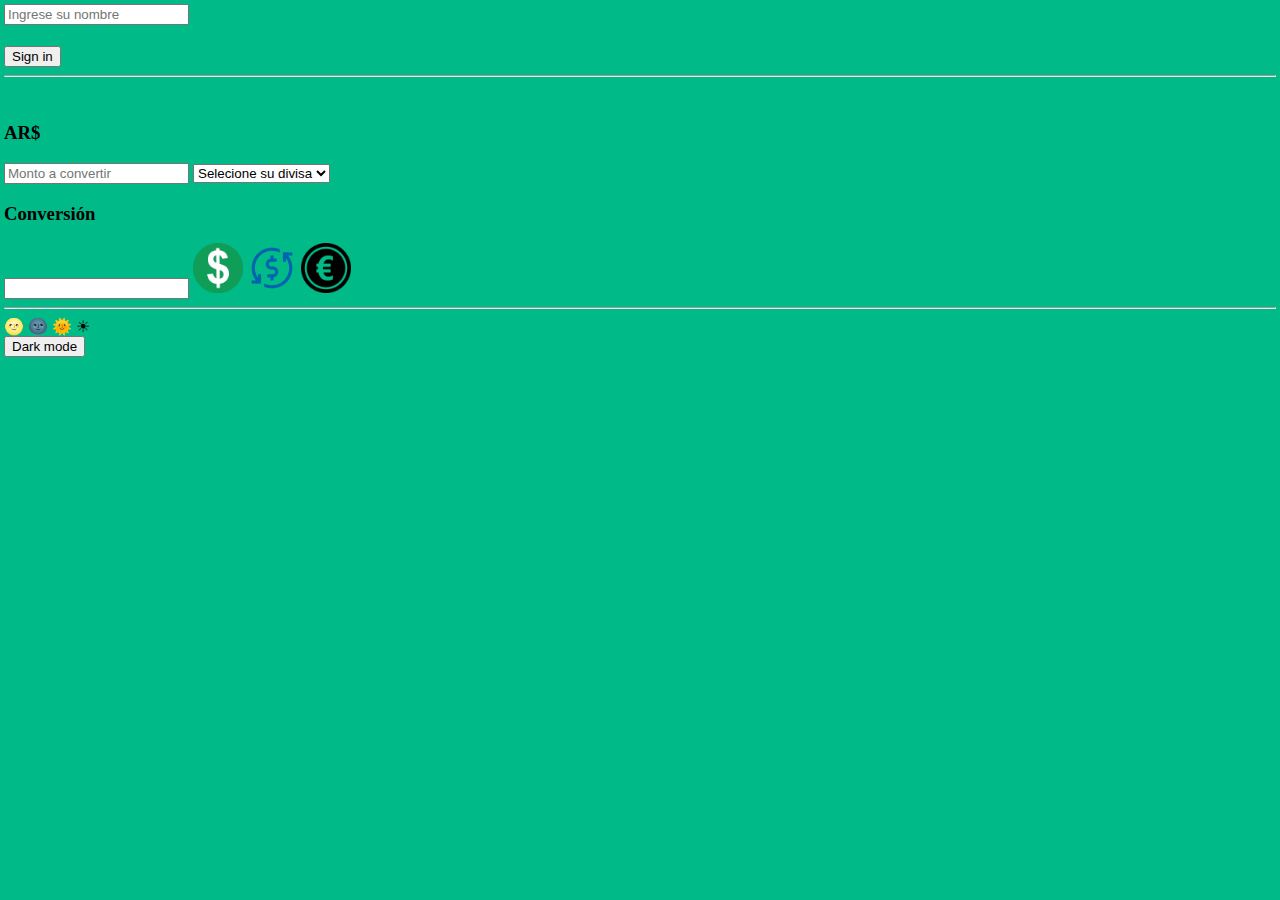
==== johannamanzo-reto03.html @ db6a5604 "Se agrega el proyecto" ====
<!DOCTYPE html>
<html lang="es">
  <head>
    <meta charset="UTF-8" />
    <meta name="viewport" content="width=device-width, initial-scale=1.0" />
    <title>Conversor de divisas</title>
    <style>
      body {
        background: #00ba88;
        margin: 2px;
        padding: 2px;
      }
      .darkMode {
        color: white;
        background: black;
      }
    </style>
  </head>
  <body>
    <!-- BIENVENIDA AL USUARIO -->
    <main id="darkMode">
      <input type="text" id="nombreUsuario" placeholder="Ingrese su nombre" />
      <h1 id="saludoUsuario"></h1>

      <!-- BOTON DE INGRESO -->
      <button id="signIn">Sign in</button>

      <hr />
      <br />

      <h3>AR$</h3>

      <!-- Input $$ dinero a convertir $$ -->
      <input type="text" id="montoInicial" placeholder="Monto a convertir" />

      <!-- $$ dinero convertido $$ -->
      <select id="divisaSelect">
        <option>Selecione su divisa</option>
        <option id="optionDolar">Dolar</option>
        <option id="optionDolarBlue">Dolar Blue</option>
        <option id="optionEuro">Euro</option>
      </select>

      <h3>Conversión</h3>
      <input type="text" id="conversion" />

      <!-- Icon de divisas -->

      <img src="dolar.png" alt="Signo Dolar" id="iconDolar" width="50px" />
      <img
        src="dolarBlue.png"
        alt="Signo Dolar Blue"
        id="iconDolarBlue"
        width="50px"
      />
      <img src="euro.png" alt="Signo Euro" id="iconEuro" width="50px" />

      <!-- FOOTER -->
    </main>
    <hr />

    🌝 🌚 🌞 ☀

    <footer>
      <button id="footerBtn">Dark mode</button>
    </footer>

    <!-- 
    VALOR DE MONEDAS 
    DOLAR: 920
    DOLAR BLUE: 1045 
    EURO: 1130
    -->

    <script>
      // BIENVENIDA AL USUARIO
      const bienvenidaUsuario = () => {
        let saludoUsuario = document.getElementById("saludoUsuario");
        let nombreUsuario = document.getElementById("nombreUsuario").value;
        saludoUsuario.innerHTML = "BIENVENIDX " + nombreUsuario;
      };

      // BOTON DE BIENVENIDA AL USUARIO
      let signIn = document.getElementById("signIn");
      signIn.addEventListener("click", bienvenidaUsuario);

      // SCRIPT MONEDAS
      let divisaSelect = document.getElementById("divisaSelect");

      divisaSelect.addEventListener("change", () => {
        let montoInicial = document.getElementById("montoInicial").value;
        if ("Dolar" == divisaSelect.value) {
          let resultado = montoInicial / 920;
          console.log(resultado);
          resultado = resultado.toFixed(2);
          conversion.value = resultado + "U$D";
        }
        if ("Dolar Blue" == divisaSelect.value) {
          let resultado = montoInicial / 1045;
          console.log(resultado);
          resultado = resultado.toFixed(2);
          conversion.value = resultado + "U$D";
        }
        if ("Euro" == divisaSelect.value) {
          let resultado = montoInicial / 1130;
          console.log(resultado);
          resultado = resultado.toFixed(2);
          conversion.value = resultado + "€";
        }
      });

      // SCRIPT DARK MODE
      let footerBtn = document.getElementById("footerBtn");

      footerBtn.addEventListener("click", () => {
        main.classList.toggle("darkMode");
      });
    </script>
  </body>
</html>
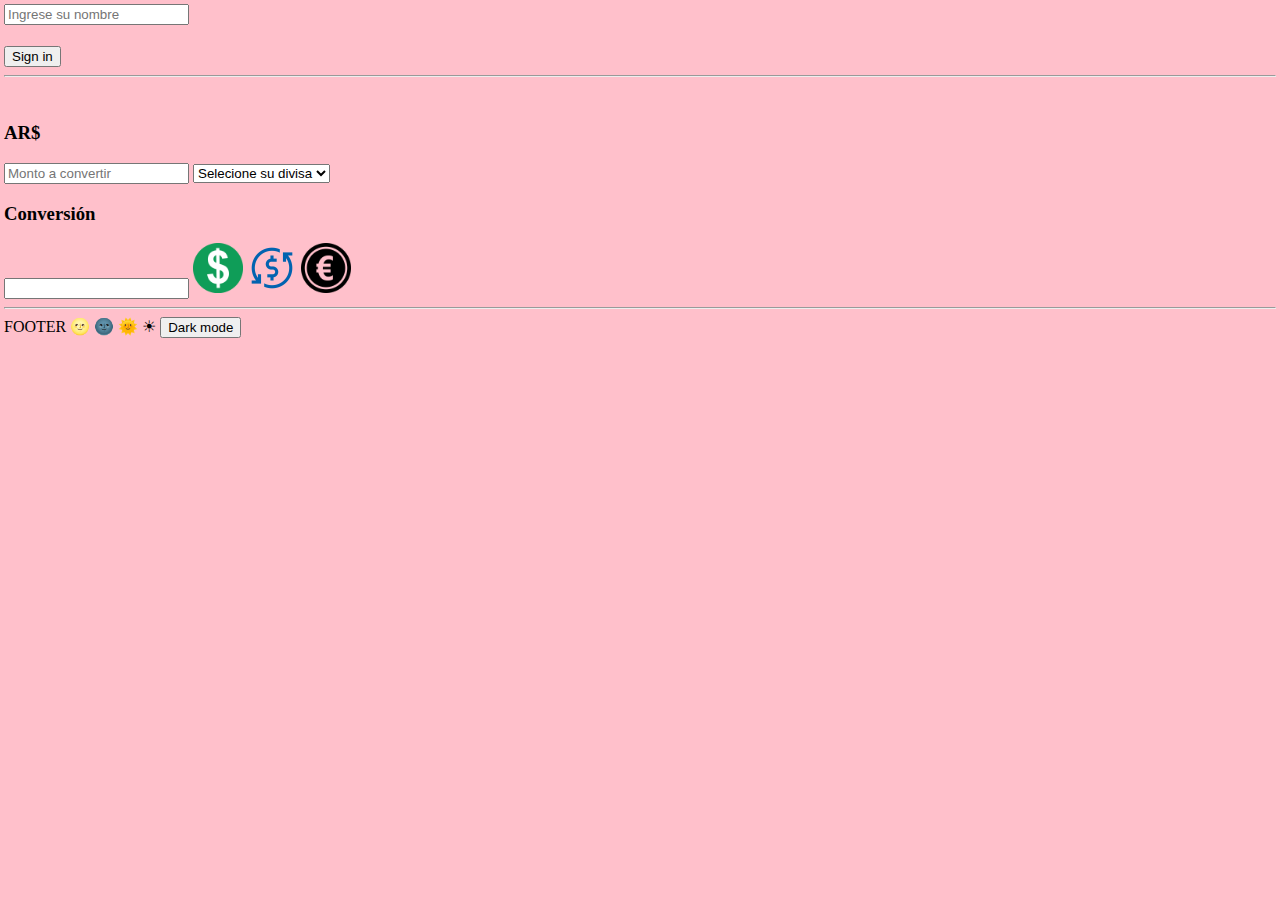
==== commit f572dd6e: "Dark mode added" ====
--- a/johannamanzo-reto03.html
+++ b/johannamanzo-reto03.html
@@ -6,19 +6,20 @@
     <title>Conversor de divisas</title>
     <style>
       body {
-        background: #00ba88;
+        background: pink;
         margin: 2px;
         padding: 2px;
       }
+
       .darkMode {
+        background: black;
         color: white;
-        background: black;
       }
     </style>
   </head>
   <body>
     <!-- BIENVENIDA AL USUARIO -->
-    <main id="darkMode">
+    <main id="main">
       <input type="text" id="nombreUsuario" placeholder="Ingrese su nombre" />
       <h1 id="saludoUsuario"></h1>
 
@@ -54,14 +55,12 @@
         width="50px"
       />
       <img src="euro.png" alt="Signo Euro" id="iconEuro" width="50px" />
-
-      <!-- FOOTER -->
     </main>
     <hr />
 
-    🌝 🌚 🌞 ☀
-
-    <footer>
+    <!-- FOOTER -->
+    <footer id="foo">
+      FOOTER 🌝 🌚 🌞 ☀
       <button id="footerBtn">Dark mode</button>
     </footer>
 
@@ -110,10 +109,23 @@
       });
 
       // SCRIPT DARK MODE
+      let foo = document.getElementById("foo");
       let footerBtn = document.getElementById("footerBtn");
+      let main = document.getElementById("main");
+
+      //     footerBtn.addEventListener("click", () => {
+      //      if (foo.style.background != "red") {
+      //      foo.style.background = "red";
+      //    foo.style.color = "white";
+      //  } else {
+      //   foo.style.background = "pink";
+      //  foo.style.color = "black";
+      // }
+      //});
 
       footerBtn.addEventListener("click", () => {
         main.classList.toggle("darkMode");
+        foo.classList.toggle("darkMode");
       });
     </script>
   </body>
